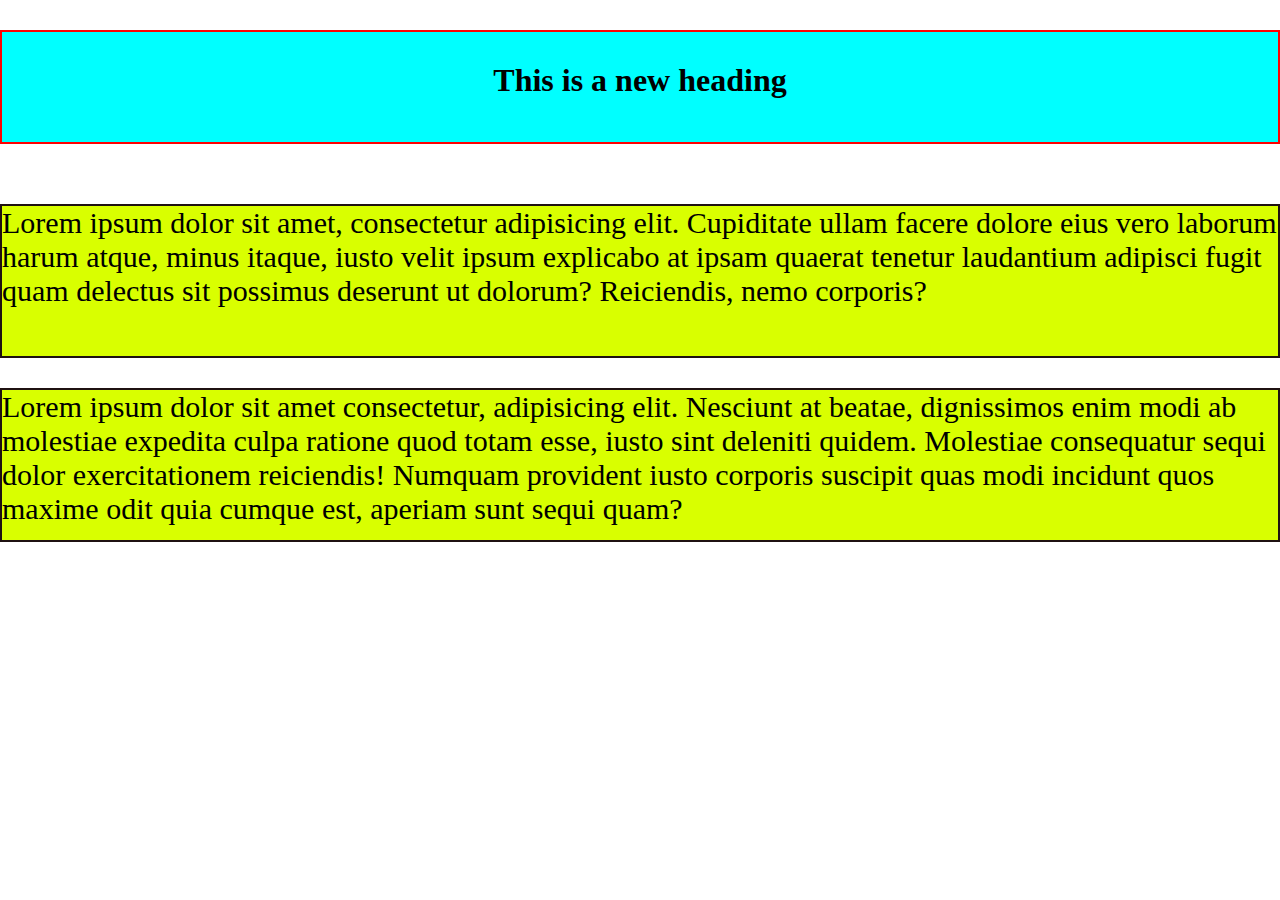
==== index.html @ 520e6263 "firstfile" ====
<!DOCTYPE html>
<html lang="en">
<head>
    <meta charset="UTF-8">
    <meta http-equiv="X-UA-Compatible" content="IE=edge">
    <meta name="viewport" content="width=device-width, initial-scale=1.0">
    <title>Document</title>
    <link rel="stylesheet" href="style.css">
</head>
<body>
     <h1> This is a new heading </h1>
     <p>Lorem ipsum dolor sit amet, consectetur adipisicing elit. Cupiditate ullam facere dolore eius vero laborum harum atque, minus itaque, iusto velit ipsum explicabo at ipsam quaerat tenetur laudantium adipisci fugit quam delectus sit possimus deserunt ut dolorum? Reiciendis, nemo corporis?</p>

     <p>
         Lorem ipsum dolor sit amet consectetur, adipisicing elit. Nesciunt at beatae, dignissimos enim modi ab molestiae expedita culpa ratione quod totam esse, iusto sint deleniti quidem. Molestiae consequatur sequi dolor exercitationem reiciendis! Numquam provident iusto corporis suscipit quas modi incidunt quos maxime odit quia cumque est, aperiam sunt sequi quam?
     </p>
</body>
</html>
---- style.css ----
*{
    margin: 0;padding: 0;
}
h1{
    background-color: aqua;
    color: black;
    border: 2px solid red;
    height: 80px;
    text-align: center;
    padding-top: 30px;
    margin: 30px 0 60px;
}
p{
    
    background-color: rgb(217, 255, 0);
    color: black;
    border: 2px solid rgb(31, 17, 17);
    height:150px;
    font-size: 30px;
    margin: 30px 0;
}
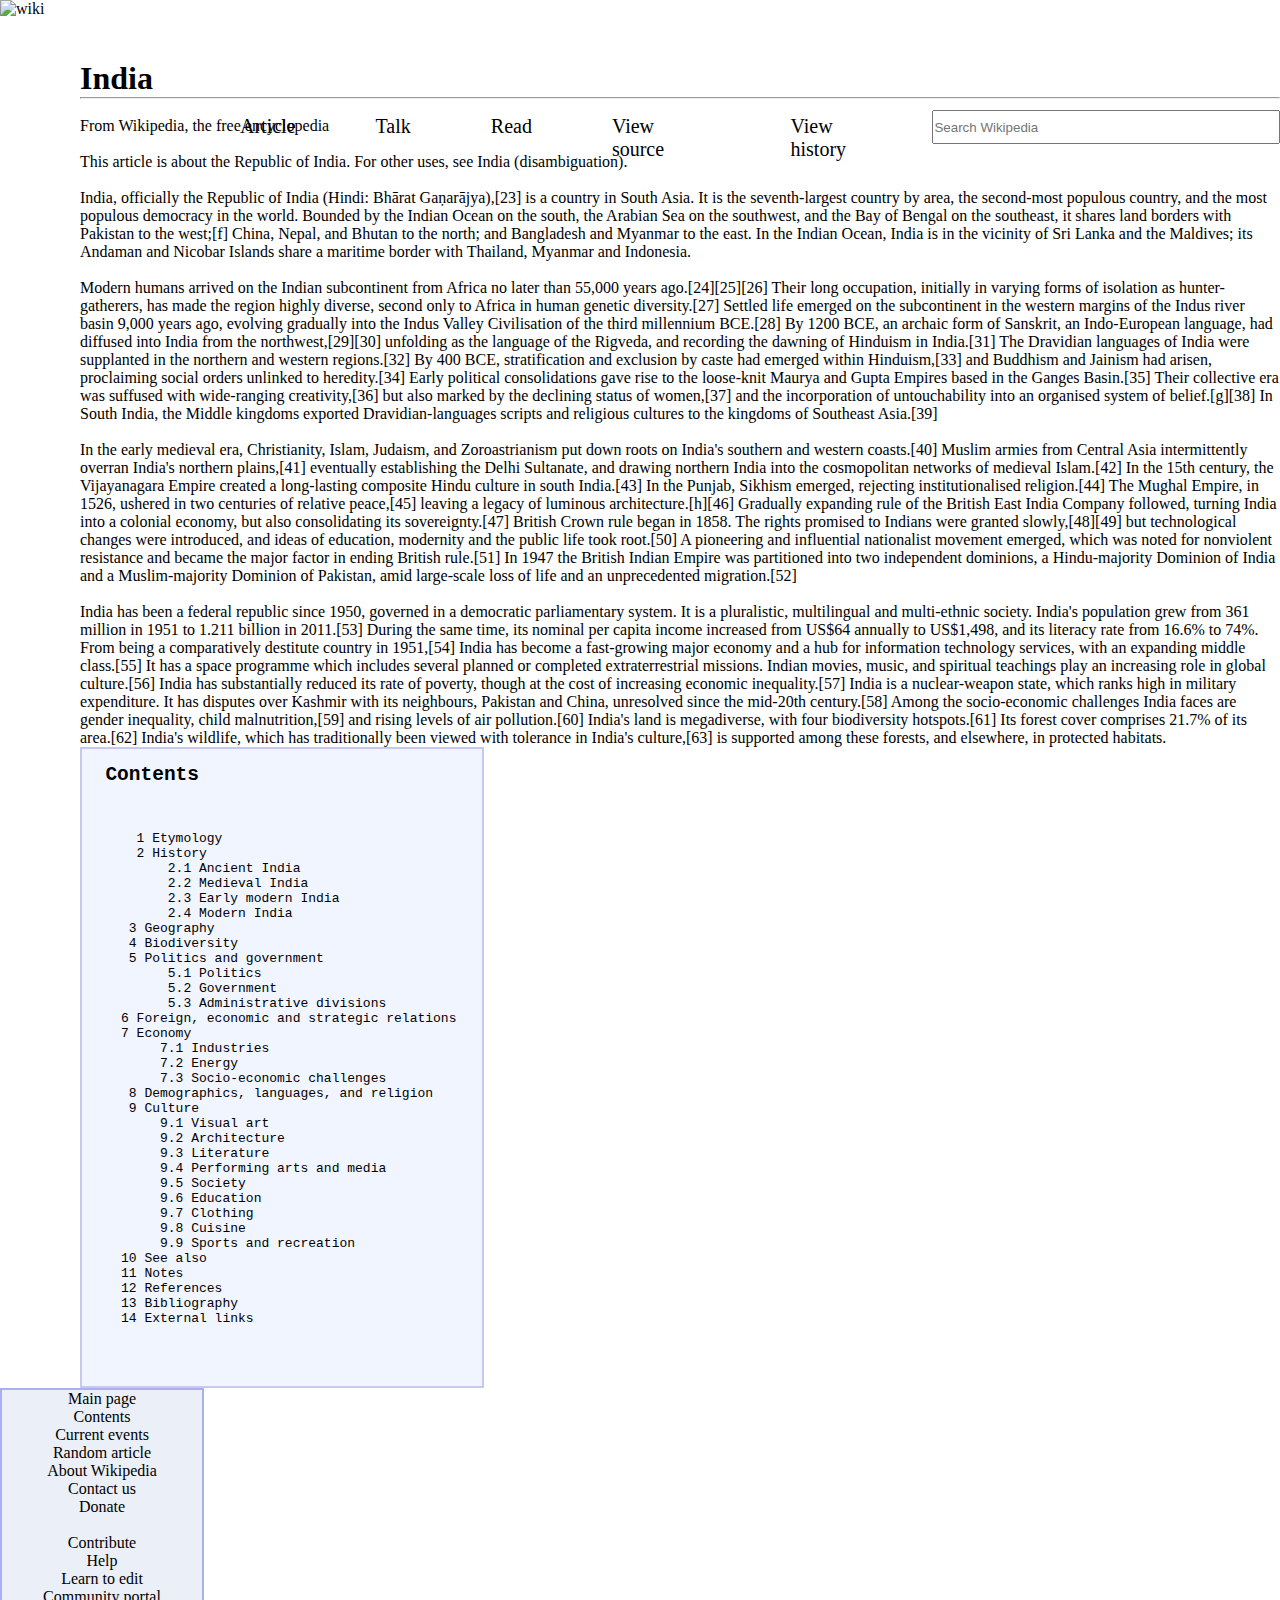
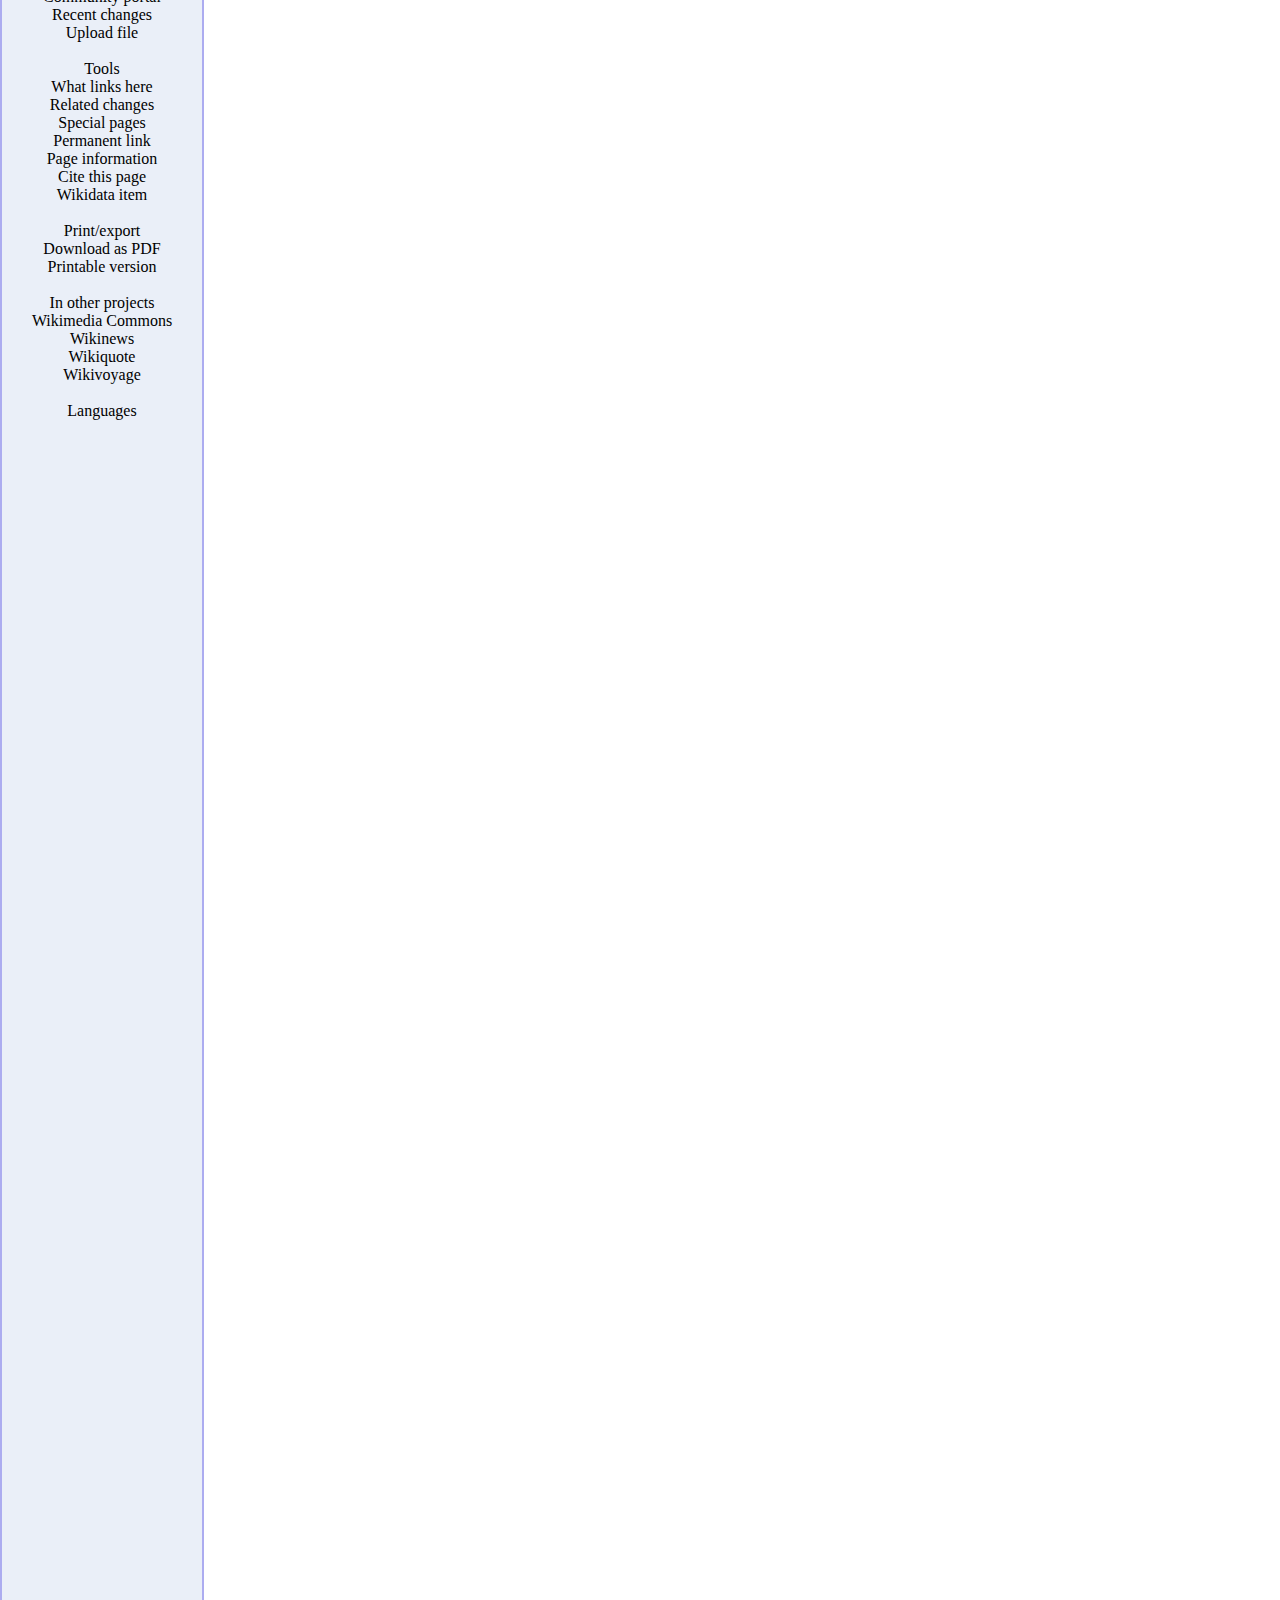
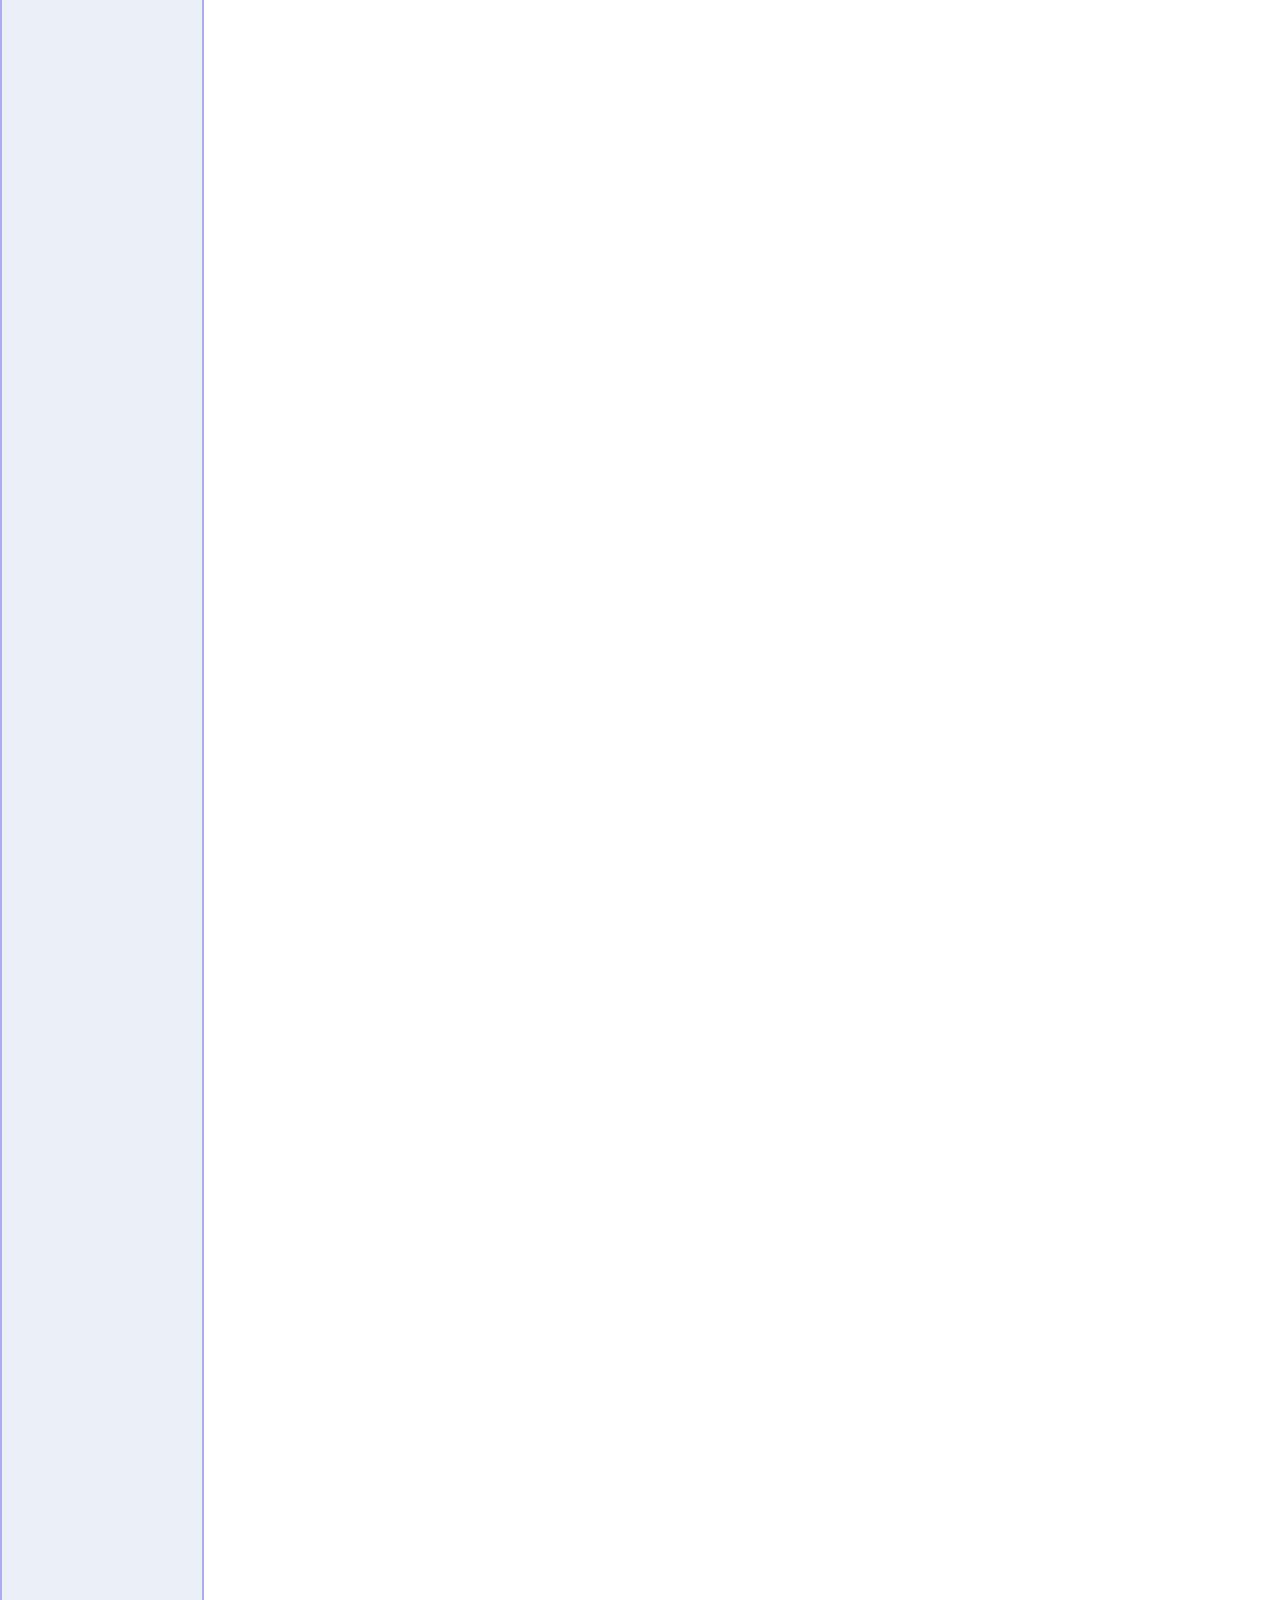
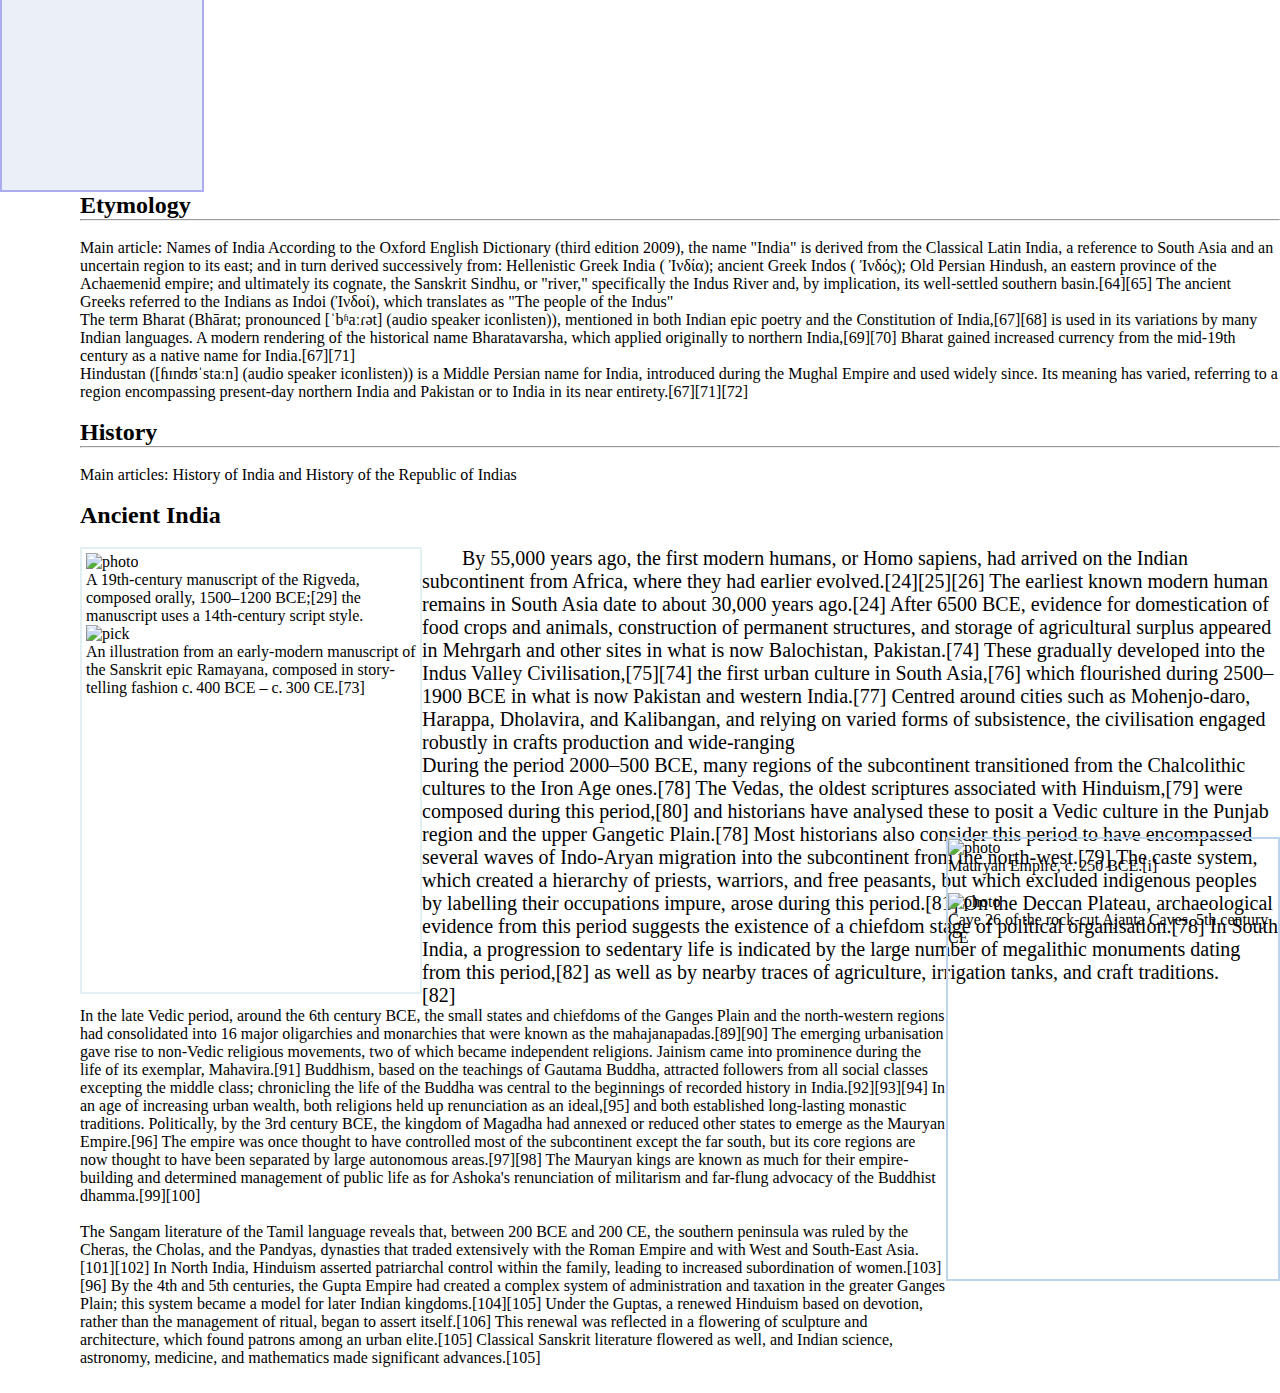
==== commit cc9d850d: "Add files via upload" ====
--- a/index.html
+++ b/index.html
@@ -1,18 +1,307 @@
-<!DOCTYPE html>
-<html lang="en">
-<head>
-    <meta charset="UTF-8">
-    <meta http-equiv="X-UA-Compatible" content="IE=edge">
-    <meta name="viewport" content="width=device-width, initial-scale=1.0">
-    <title>Document</title>
-    <link rel="stylesheet" href="style.css">
-</head>
-<body>
-     <h1> This is a new heading </h1>
-     <p>Lorem ipsum dolor sit amet, consectetur adipisicing elit. Cupiditate ullam facere dolore eius vero laborum harum atque, minus itaque, iusto velit ipsum explicabo at ipsam quaerat tenetur laudantium adipisci fugit quam delectus sit possimus deserunt ut dolorum? Reiciendis, nemo corporis?</p>
-
-     <p>
-         Lorem ipsum dolor sit amet consectetur, adipisicing elit. Nesciunt at beatae, dignissimos enim modi ab molestiae expedita culpa ratione quod totam esse, iusto sint deleniti quidem. Molestiae consequatur sequi dolor exercitationem reiciendis! Numquam provident iusto corporis suscipit quas modi incidunt quos maxime odit quia cumque est, aperiam sunt sequi quam?
-     </p>
-</body>
+<!DOCTYPE html>
+<html lang="en">
+
+<head>
+    <title>wikipedia</title>
+    <style>
+        * {
+            margin: 0;
+            padding: 0;
+        }
+
+        header {
+            display: flex;
+        }
+
+        nav {
+            display: flex;
+        }
+
+
+
+
+
+        span {
+            padding: 115px 40px;
+            font-size: 20px;
+        }
+
+        input {
+            margin: 110px 0;
+            width: 350px;
+            padding: 15px 0;
+        }
+
+        .A {
+            /* border: 4px solid black; */
+            width: 1200px;
+            float: right;
+
+        }
+
+        .b {
+            height: 400vh;
+            width: 200px;
+            border: 2px solid rgb(172, 172, 240);
+            background-color: rgb(234, 239, 248);
+            float: left;
+            text-align: center;
+
+        }
+
+        .b ul li {
+            list-style: none;
+        }
+
+        .bar {
+            padding: 100 0 0 0px;
+            float: right;
+            width: 1160px;
+            height: 60px;
+
+        }
+        section{
+           
+            /* border: 2px solid blue; */
+            width: 1200px;
+            height: 1200px;
+            float:inline-end;
+            
+        }
+        section .box2{
+           float: inherit;
+          
+        }
+
+        .box1{
+            border: 2px solid rgb(226, 239, 243);
+            /* background-color: burlywood; */
+            width: 330px;
+            height: 435px;
+            float: left;
+            padding: 4px;
+        }
+        .box2{
+            border: 2px solid rgb(188, 213, 236);
+         
+            width: 330px;
+            height: 440px;
+            float: right;
+            position: relative;
+          top: -170px;
+         
+        }
+        pre{
+            border: 2px solid rgb(199, 199, 240);
+            background-color: rgb(240, 245, 255);
+            width: 400px;
+        }
+      
+     
+       
+
+    </style>
+
+</head>
+
+<body>
+    <header>
+        <nav>
+            <img src="img.png" alt="wiki" width="200px">
+        </nav>
+        <nav class="bar">
+            <span>Article </span>
+            <span>Talk </span>
+            <span> Read</span>
+            <span> View source</span>
+            <span> View history </span>
+
+
+            <input type="search" placeholder="Search Wikipedia">
+        </nav>
+    </header>
+    <main>
+
+        <div class="A">
+            <h1> India</h1><hr><br>
+            <p>From Wikipedia, the free encyclopedia</p><br>
+            <p>This article is about the Republic of India. For other uses, see India (disambiguation).</p><br>
+
+
+
+
+            <p>India, officially the Republic of India (Hindi: Bhārat Gaṇarājya),[23] is a country in South Asia. It is
+                the seventh-largest country by area, the second-most populous country, and the most populous democracy
+                in the world. Bounded by the Indian Ocean on the south, the Arabian Sea on the southwest, and the Bay of
+                Bengal on the southeast, it shares land borders with Pakistan to the west;[f] China, Nepal, and Bhutan
+                to the north; and Bangladesh and Myanmar to the east. In the Indian Ocean, India is in the vicinity of
+                Sri Lanka and the Maldives; its Andaman and Nicobar Islands share a maritime border with Thailand,
+                Myanmar and Indonesia.
+                <br><br>
+                Modern humans arrived on the Indian subcontinent from Africa no later than 55,000 years ago.[24][25][26]
+                Their long occupation, initially in varying forms of isolation as hunter-gatherers, has made the region
+                highly diverse, second only to Africa in human genetic diversity.[27] Settled life emerged on the
+                subcontinent in the western margins of the Indus river basin 9,000 years ago, evolving gradually into
+                the Indus Valley Civilisation of the third millennium BCE.[28] By 1200 BCE, an archaic form of Sanskrit,
+                an Indo-European language, had diffused into India from the northwest,[29][30] unfolding as the language
+                of the Rigveda, and recording the dawning of Hinduism in India.[31] The Dravidian languages of India
+                were supplanted in the northern and western regions.[32] By 400 BCE, stratification and exclusion by
+                caste had emerged within Hinduism,[33] and Buddhism and Jainism had arisen, proclaiming social orders
+                unlinked to heredity.[34] Early political consolidations gave rise to the loose-knit Maurya and Gupta
+                Empires based in the Ganges Basin.[35] Their collective era was suffused with wide-ranging
+                creativity,[36] but also marked by the declining status of women,[37] and the incorporation of
+                untouchability into an organised system of belief.[g][38] In South India, the Middle kingdoms exported
+                Dravidian-languages scripts and religious cultures to the kingdoms of Southeast Asia.[39]
+                <br><br>
+                In the early medieval era, Christianity, Islam, Judaism, and Zoroastrianism put down roots on India's
+                southern and western coasts.[40] Muslim armies from Central Asia intermittently overran India's northern
+                plains,[41] eventually establishing the Delhi Sultanate, and drawing northern India into the
+                cosmopolitan networks of medieval Islam.[42] In the 15th century, the Vijayanagara Empire created a
+                long-lasting composite Hindu culture in south India.[43] In the Punjab, Sikhism emerged, rejecting
+                institutionalised religion.[44] The Mughal Empire, in 1526, ushered in two centuries of relative
+                peace,[45] leaving a legacy of luminous architecture.[h][46] Gradually expanding rule of the British
+                East India Company followed, turning India into a colonial economy, but also consolidating its
+                sovereignty.[47] British Crown rule began in 1858. The rights promised to Indians were granted
+                slowly,[48][49] but technological changes were introduced, and ideas of education, modernity and the
+                public life took root.[50] A pioneering and influential nationalist movement emerged, which was noted
+                for nonviolent resistance and became the major factor in ending British rule.[51] In 1947 the British
+                Indian Empire was partitioned into two independent dominions, a Hindu-majority Dominion of India and a
+                Muslim-majority Dominion of Pakistan, amid large-scale loss of life and an unprecedented migration.[52]
+                <br><br>
+                India has been a federal republic since 1950, governed in a democratic parliamentary system. It is a
+                pluralistic, multilingual and multi-ethnic society. India's population grew from 361 million in 1951 to
+                1.211 billion in 2011.[53] During the same time, its nominal per capita income increased from US$64
+                annually to US$1,498, and its literacy rate from 16.6% to 74%. From being a comparatively destitute
+                country in 1951,[54] India has become a fast-growing major economy and a hub for information technology
+                services, with an expanding middle class.[55] It has a space programme which includes several planned or
+                completed extraterrestrial missions. Indian movies, music, and spiritual teachings play an increasing
+                role in global culture.[56] India has substantially reduced its rate of poverty, though at the cost of
+                increasing economic inequality.[57] India is a nuclear-weapon state, which ranks high in military
+                expenditure. It has disputes over Kashmir with its neighbours, Pakistan and China, unresolved since the
+                mid-20th century.[58] Among the socio-economic challenges India faces are gender inequality, child
+                malnutrition,[59] and rising levels of air pollution.[60] India's land is megadiverse, with four
+                biodiversity hotspots.[61] Its forest cover comprises 21.7% of its area.[62] India's wildlife, which has
+                traditionally been viewed with tolerance in India's culture,[63] is supported among these forests, and
+                elsewhere, in protected habitats.
+            </p>
+           
+                <pre>
+                  <h2>  Contents</h2>
+                  <p>
+       1 Etymology
+       2 History
+           2.1 Ancient India
+           2.2 Medieval India
+           2.3 Early modern India
+           2.4 Modern India
+      3 Geography
+      4 Biodiversity
+      5 Politics and government
+           5.1 Politics
+           5.2 Government
+           5.3 Administrative divisions
+     6 Foreign, economic and strategic relations
+     7 Economy
+          7.1 Industries
+          7.2 Energy
+          7.3 Socio-economic challenges
+      8 Demographics, languages, and religion
+      9 Culture
+          9.1 Visual art
+          9.2 Architecture
+          9.3 Literature
+          9.4 Performing arts and media
+          9.5 Society
+          9.6 Education
+          9.7 Clothing
+          9.8 Cuisine
+          9.9 Sports and recreation    
+     10 See also
+     11 Notes
+     12 References
+     13 Bibliography
+     14 External links
+                </p>
+        
+     </pre>
+            
+        </div>
+        <div class="b">
+            <ul>
+                <li> Main page</li>
+                <li>Contents</li>
+                <li>Current events</li>
+                <li>Random article</li>
+                <li>About Wikipedia</li>
+                <li>Contact us</li>
+                <li>Donate</li><br>
+                <li> Contribute</li>
+                <li> Help</li>
+                <li> Learn to edit</li>
+                <li>Community portal</li>
+                <li> Recent changes</li>
+                <li> Upload file</li> <br>
+                <li> Tools</li>
+                <li> What links here</li>
+                <li> Related changes</li>
+                <li> Special pages</li>
+                <li> Permanent link</li>
+                <li> Page information</li>
+                <li> Cite this page</li>
+                <li> Wikidata item</li><br>
+                <li>Print/export</li>
+                <li>Download as PDF</li>
+                <li>Printable version</li><br>
+                <li>In other projects</li>
+                <li>Wikimedia Commons</li>
+                <li>Wikinews</li>
+                <li>Wikiquote</li>
+                <li>Wikivoyage</li><br>
+                <li>Languages</li>
+            </ul>
+        </div>
+       
+    <section>
+            <h2> Etymology</h2><hr><br>
+
+             <p> Main article: Names of India
+             
+             According to the Oxford English Dictionary (third edition 2009), the name "India" is derived from the Classical Latin India, a reference to South Asia and an uncertain region to its east; and in turn derived successively from: Hellenistic Greek India ( Ἰνδία); ancient Greek Indos ( Ἰνδός); Old Persian Hindush, an eastern province of the Achaemenid empire; and ultimately its cognate, the Sanskrit Sindhu, or "river," specifically the Indus River and, by implication, its well-settled southern basin.[64][65] The ancient Greeks referred to the Indians as Indoi (Ἰνδοί), which translates as "The people of the Indus"
+             <br>
+             
+             The term Bharat (Bhārat; pronounced [ˈbʱaːɾət] (audio speaker iconlisten)), mentioned in both Indian epic poetry and the Constitution of India,[67][68] is used in its variations by many Indian languages. A modern rendering of the historical name Bharatavarsha, which applied originally to northern India,[69][70] Bharat gained increased currency from the mid-19th century as a native name for India.[67][71] <br>
+             
+             Hindustan ([ɦɪndʊˈstaːn] (audio speaker iconlisten)) is a Middle Persian name for India, introduced during the Mughal Empire and used widely since. Its meaning has varied, referring to a region encompassing present-day northern India and Pakistan or to India in its near entirety.[67][71][72] 
+            </p><br>
+ 
+                    <h2>History</h2> <hr><br>
+                    <p>Main articles: History of India and History of the Republic of Indias</p><br>
+
+                    <h2>Ancient India</h2><br>
+
+            <div class="box1"> <img src="pp.jpg" alt="photo" srcset="" width="330px" height="150px">
+            <p>A 19th-century manuscript of the Rigveda, composed orally, 1500–1200 BCE;[29] the manuscript uses a 14th-century script style.</p> <img src="pp2.jpg" alt="pick" width="330px" height="150px"> <p>An illustration from an early-modern manuscript of the Sanskrit epic Ramayana, composed in story-telling fashion c. 400 BCE – c. 300 CE.[73]</p></div>
+            <span>By 55,000 years ago, the first modern humans, or Homo sapiens, had arrived on the Indian subcontinent from Africa, where they had earlier evolved.[24][25][26] The earliest known modern human remains in South Asia date to about 30,000 years ago.[24] After 6500 BCE, evidence for domestication of food crops and animals, construction of permanent structures, and storage of agricultural surplus appeared in Mehrgarh and other sites in what is now Balochistan, Pakistan.[74] These gradually developed into the Indus Valley Civilisation,[75][74] the first urban culture in South Asia,[76] which flourished during 2500–1900 BCE in what is now Pakistan and western India.[77] Centred around cities such as Mohenjo-daro, Harappa, Dholavira, and Kalibangan, and relying on varied forms of subsistence, the civilisation engaged robustly in crafts production and wide-ranging 
+                <br>
+    
+                    During the period 2000–500 BCE, many regions of the subcontinent transitioned from the Chalcolithic cultures to the Iron Age ones.[78] The Vedas, the oldest scriptures associated with Hinduism,[79] were composed during this period,[80] and historians have analysed these to posit a Vedic culture in the Punjab region and the upper Gangetic Plain.[78] Most historians also consider this period to have encompassed several waves of Indo-Aryan migration into the subcontinent from the north-west.[79] The caste system, which created a hierarchy of priests, warriors, and free peasants, but which excluded indigenous peoples by labelling their occupations impure, arose during this period.[81] On the Deccan Plateau, archaeological evidence from this period suggests the existence of a chiefdom stage of political organisation.[78] In South India, a progression to sedentary life is indicated by the large number of megalithic monuments dating from this period,[82] as well as by nearby traces of agriculture, irrigation tanks, and craft traditions.[82]</span><br>
+    
+
+                <div class="box2"> <img src="pp3.png" alt=" photo" srcset="" width="330px" height="180px"> <p> Mauryan Empire, c. 250 BCE.[i]</p> <br> <img src="pp4.jpg" alt="photo" width="330px" height="160px"> <p>Cave 26 of the rock-cut Ajanta Caves, 5th century CE</p><br>
+                </div>
+
+
+                 <p>In the late Vedic period, around the 6th century BCE, the small states and chiefdoms of the Ganges Plain and the north-western regions had consolidated into 16 major oligarchies and monarchies that were known as the mahajanapadas.[89][90] The emerging urbanisation gave rise to non-Vedic religious movements, two of which became independent religions. Jainism came into prominence during the life of its exemplar, Mahavira.[91] Buddhism, based on the teachings of Gautama Buddha, attracted followers from all social classes excepting the middle class; chronicling the life of the Buddha was central to the beginnings of recorded history in India.[92][93][94] In an age of increasing urban wealth, both religions held up renunciation as an ideal,[95] and both established long-lasting monastic traditions. Politically, by the 3rd century BCE, the kingdom of Magadha had annexed or reduced other states to emerge as the Mauryan Empire.[96] The empire was once thought to have controlled most of the subcontinent except the far south, but its core regions are now thought to have been separated by large autonomous areas.[97][98] The Mauryan kings are known as much for their empire-building and determined management of public life as for Ashoka's renunciation of militarism and far-flung advocacy of the Buddhist dhamma.[99][100]</p><br>
+                 <p>The Sangam literature of the Tamil language reveals that, between 200 BCE and 200 CE, the southern peninsula was ruled by the Cheras, the Cholas, and the Pandyas, dynasties that traded extensively with the Roman Empire and with West and South-East Asia.[101][102] In North India, Hinduism asserted patriarchal control within the family, leading to increased subordination of women.[103][96] By the 4th and 5th centuries, the Gupta Empire had created a complex system of administration and taxation in the greater Ganges Plain; this system became a model for later Indian kingdoms.[104][105] Under the Guptas, a renewed Hinduism based on devotion, rather than the management of ritual, began to assert itself.[106] This renewal was reflected in a flowering of sculpture and architecture, which found patrons among an urban elite.[105] Classical Sanskrit literature flowered as well, and Indian science, astronomy, medicine, and mathematics made significant advances.[105]</p>
+
+<!--                
+            <div class="box2"> <img src="pp3.png" alt=" photo" srcset="" width="330px" height="180px"> <p> Mauryan Empire, c. 250 BCE.[i]</p> <br> <img src="pp4.jpg" alt="photo" width="330px" height="160px"> <p>Cave 26 of the rock-cut Ajanta Caves, 5th century CE</p><br>
+            </div>
+            </section> -->
+        
+ </main>
+
+    
+</body>
+
 </html>